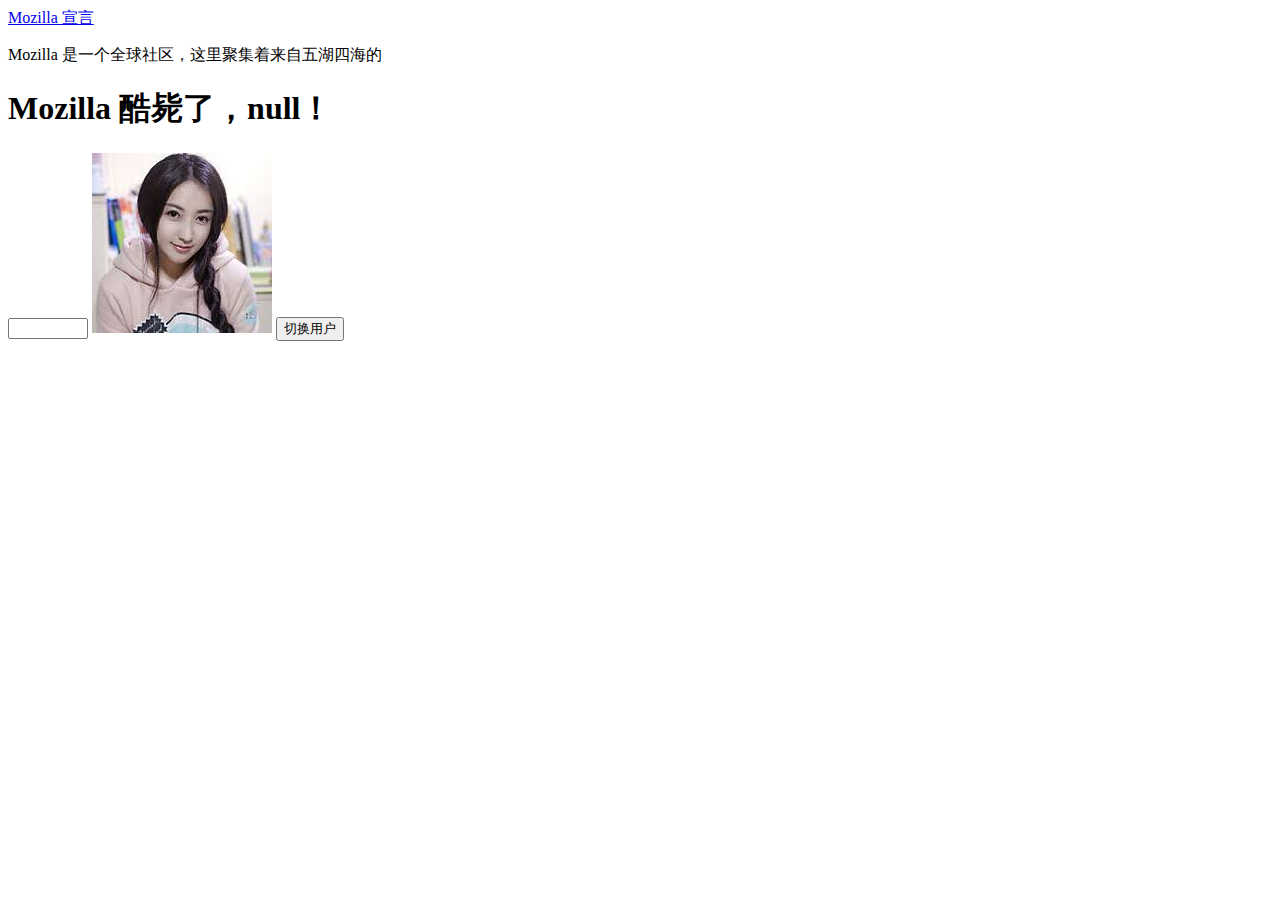
==== index.html @ 6ffc330d "Update index.html" ====
<!DOCTYPE html>
<html>
  <head>
    <meta charset="utf-8">
    <title>My test page</title>
  </head>
  <body>
  	<a href="https://www.mozilla.org/zh-CN/about/manifesto/">Mozilla 宣言</a>
  	<p>Mozilla 是一个全球社区，这里聚集着来自五湖四海的</p>

    <h1>外框高:</h1>
    <input type="number" name="外框高" placeholder=""  min="0" max="10000" id="number">
  	
    <img src="image/mm.jpeg" alt="My test image">
     <button>切换用户</button>
     <script src="scripts/main.js" ></script>

  </body>
</html>
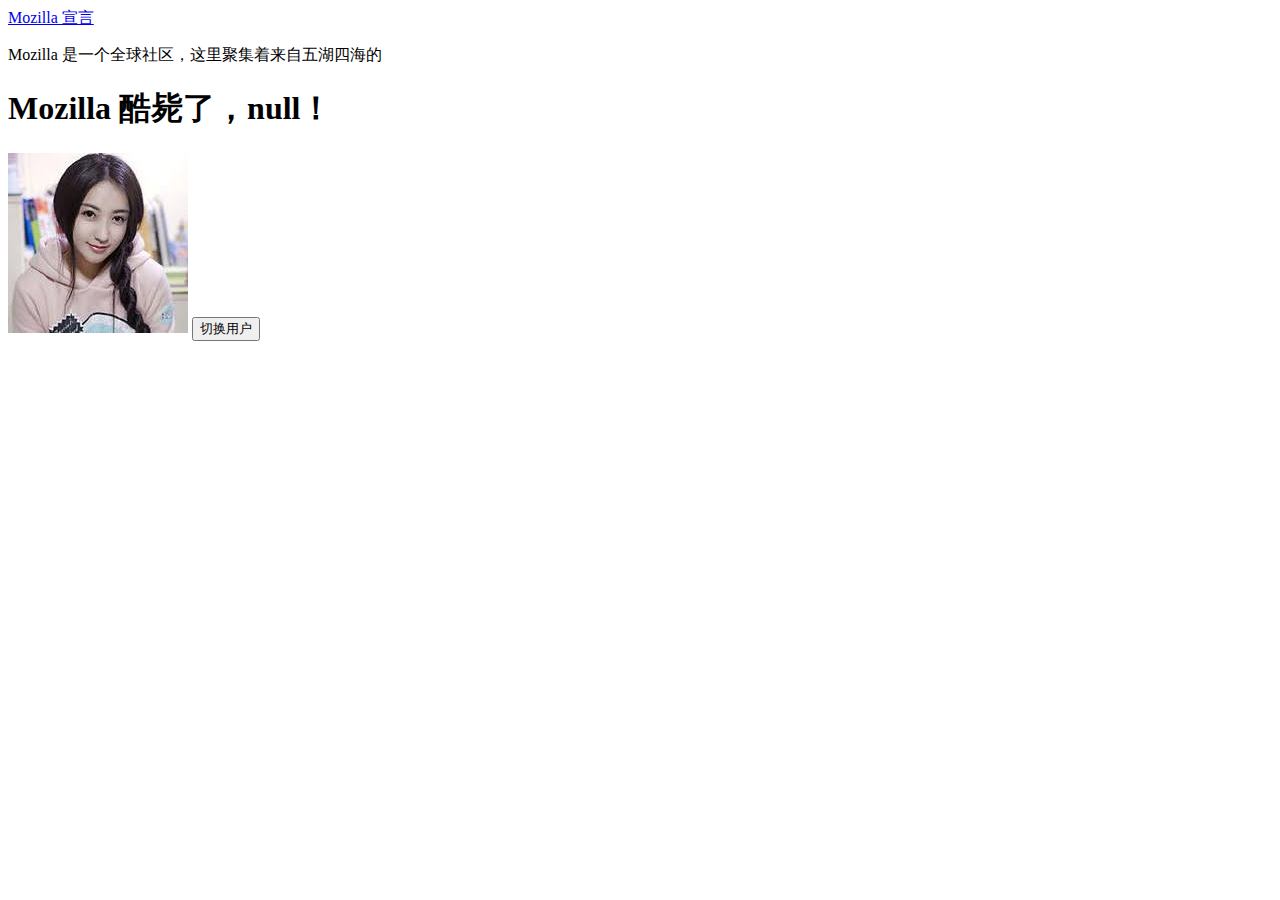
==== commit db2e5006: "Update index.html" ====
--- a/index.html
+++ b/index.html
@@ -8,8 +8,8 @@
   	<a href="https://www.mozilla.org/zh-CN/about/manifesto/">Mozilla 宣言</a>
   	<p>Mozilla 是一个全球社区，这里聚集着来自五湖四海的</p>
 
-    <h1>外框高:</h1>
-    <input type="number" name="外框高" placeholder=""  min="0" max="10000" id="number">
+    <h1>外框高:<input type="number" name="外框高" placeholder=""  min="0" max="10000" id="number"></h1>
+    
   	
     <img src="image/mm.jpeg" alt="My test image">
      <button>切换用户</button>
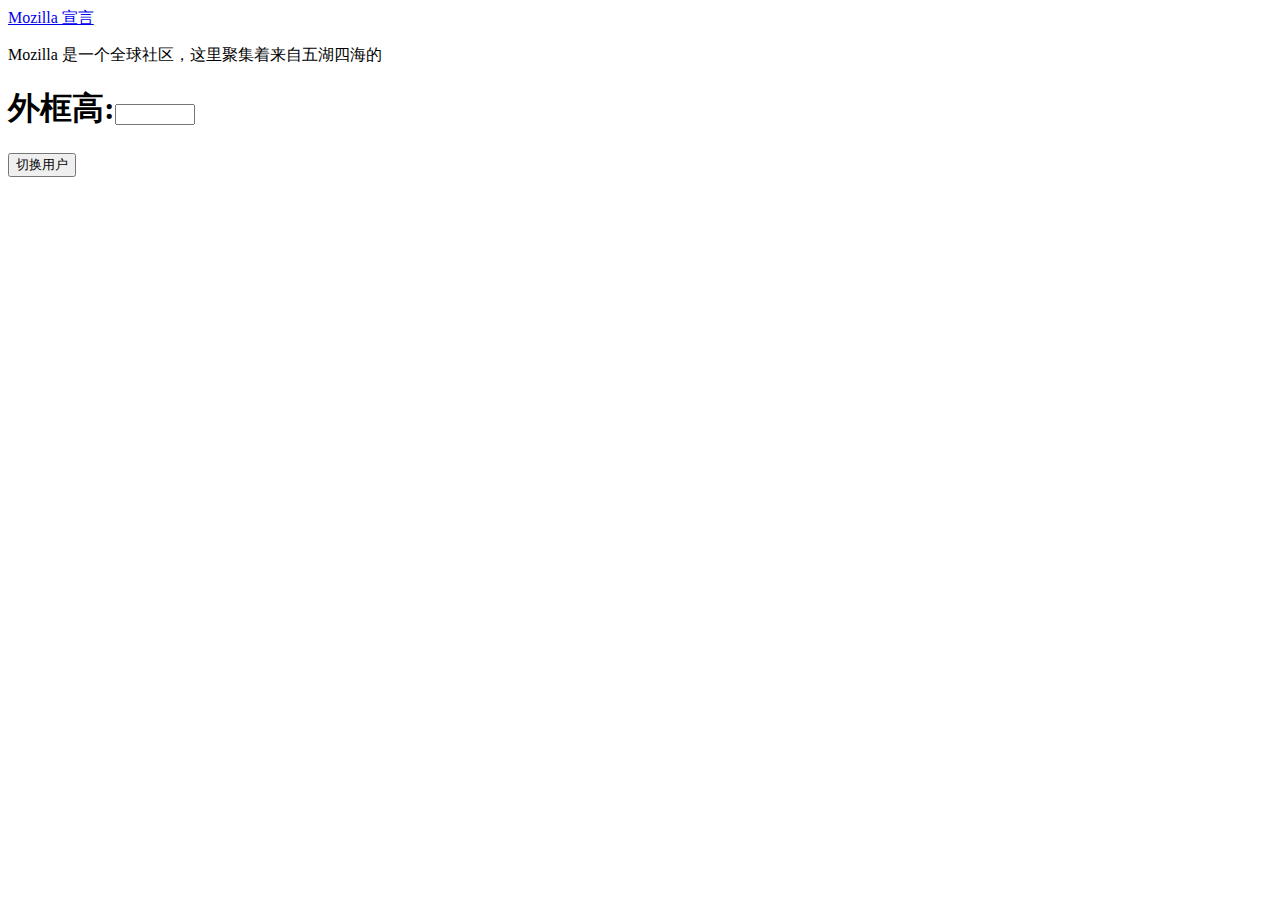
==== commit dfa102ea: "Update index.html" ====
--- a/index.html
+++ b/index.html
@@ -9,9 +9,6 @@
   	<p>Mozilla 是一个全球社区，这里聚集着来自五湖四海的</p>
 
     <h1>外框高:<input type="number" name="外框高" placeholder=""  min="0" max="10000" id="number"></h1>
-    
-  	
-    <img src="image/mm.jpeg" alt="My test image">
      <button>切换用户</button>
      <script src="scripts/main.js" ></script>
 
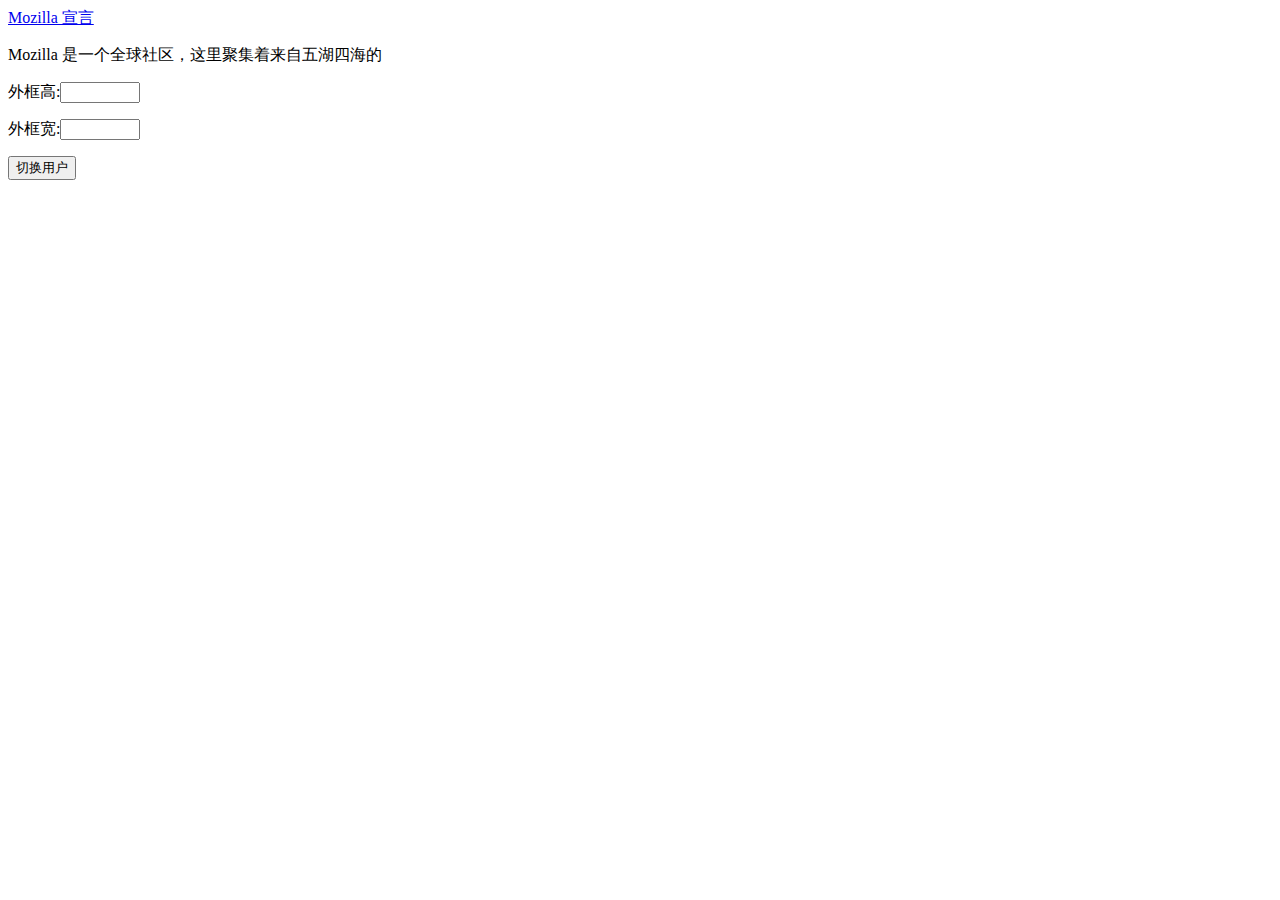
==== commit b5ceaf76: "Update index.html" ====
--- a/index.html
+++ b/index.html
@@ -8,7 +8,8 @@
   	<a href="https://www.mozilla.org/zh-CN/about/manifesto/">Mozilla 宣言</a>
   	<p>Mozilla 是一个全球社区，这里聚集着来自五湖四海的</p>
 
-    <h1>外框高:<input type="number" name="外框高" placeholder=""  min="0" max="10000" id="number"></h1>
+     <p>外框高:<input type="number" name="外框高" placeholder=""  min="0" max="10000" id="numberHight"></p>
+     <p>外框宽:<input type="number" name="外框宽" placeholder=""  min="0" max="10000" id="numberWidth"></p>
      <button>切换用户</button>
      <script src="scripts/main.js" ></script>
 
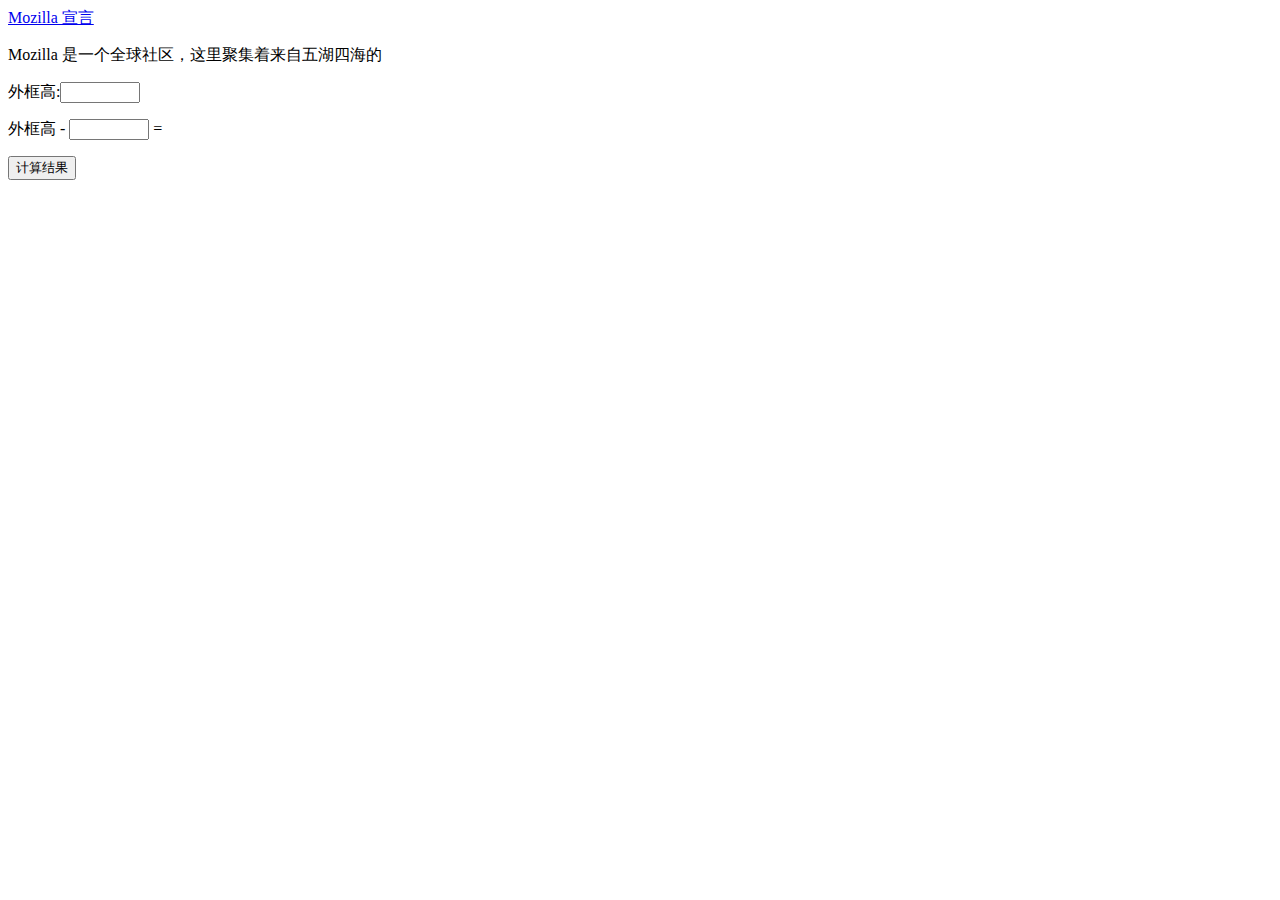
==== commit 4452b8b7: "Update index.html" ====
--- a/index.html
+++ b/index.html
@@ -9,8 +9,8 @@
   	<p>Mozilla 是一个全球社区，这里聚集着来自五湖四海的</p>
 
      <p>外框高:<input type="number" name="外框高" placeholder=""  min="0" max="10000" id="numberHight"></p>
-     <p>外框宽:<input type="number" name="外框宽" placeholder=""  min="0" max="10000" id="numberWidth"></p>
-     <button>切换用户</button>
+     <p>外框高 - <input type="number" name="外框高" placeholder=""  min="0" max="10000" id="numberHight"> = </p>
+     <button>计算结果</button>
      <script src="scripts/main.js" ></script>
 
   </body>
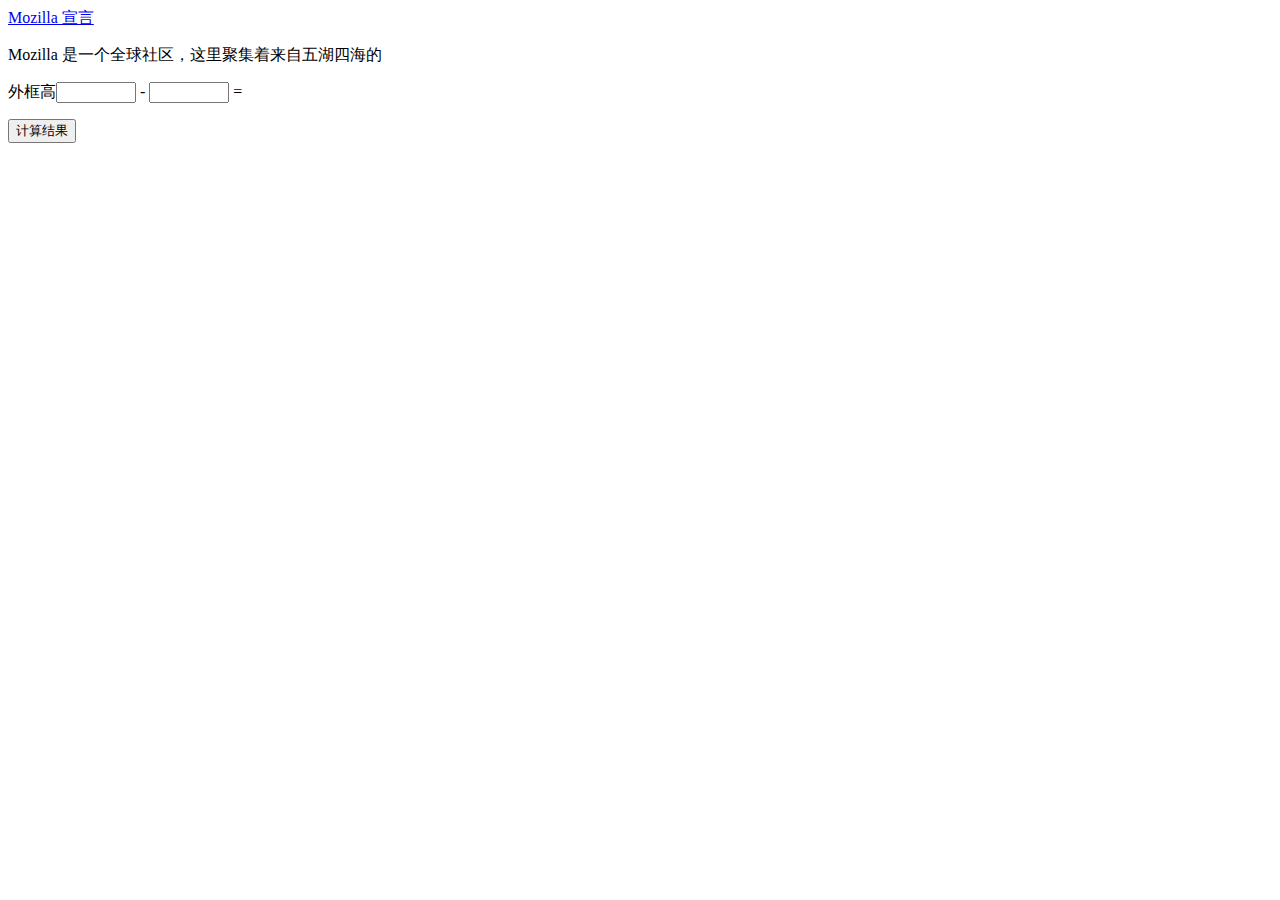
==== commit 4b5116a8: "Update index.html" ====
--- a/index.html
+++ b/index.html
@@ -7,9 +7,7 @@
   <body>
   	<a href="https://www.mozilla.org/zh-CN/about/manifesto/">Mozilla 宣言</a>
   	<p>Mozilla 是一个全球社区，这里聚集着来自五湖四海的</p>
-
-     <p>外框高:<input type="number" name="外框高" placeholder=""  min="0" max="10000" id="numberHight"></p>
-     <p>外框高 - <input type="number" name="外框高" placeholder=""  min="0" max="10000" id="numberHight"> = </p>
+     <p>外框高<input type="number" name="外框高" placeholder=""  min="0" max="10000" id="numberHight"> - <input type="number" name="外框高" placeholder=""  min="0" max="10000" id="numberHight"> = </p>
      <button>计算结果</button>
      <script src="scripts/main.js" ></script>
 
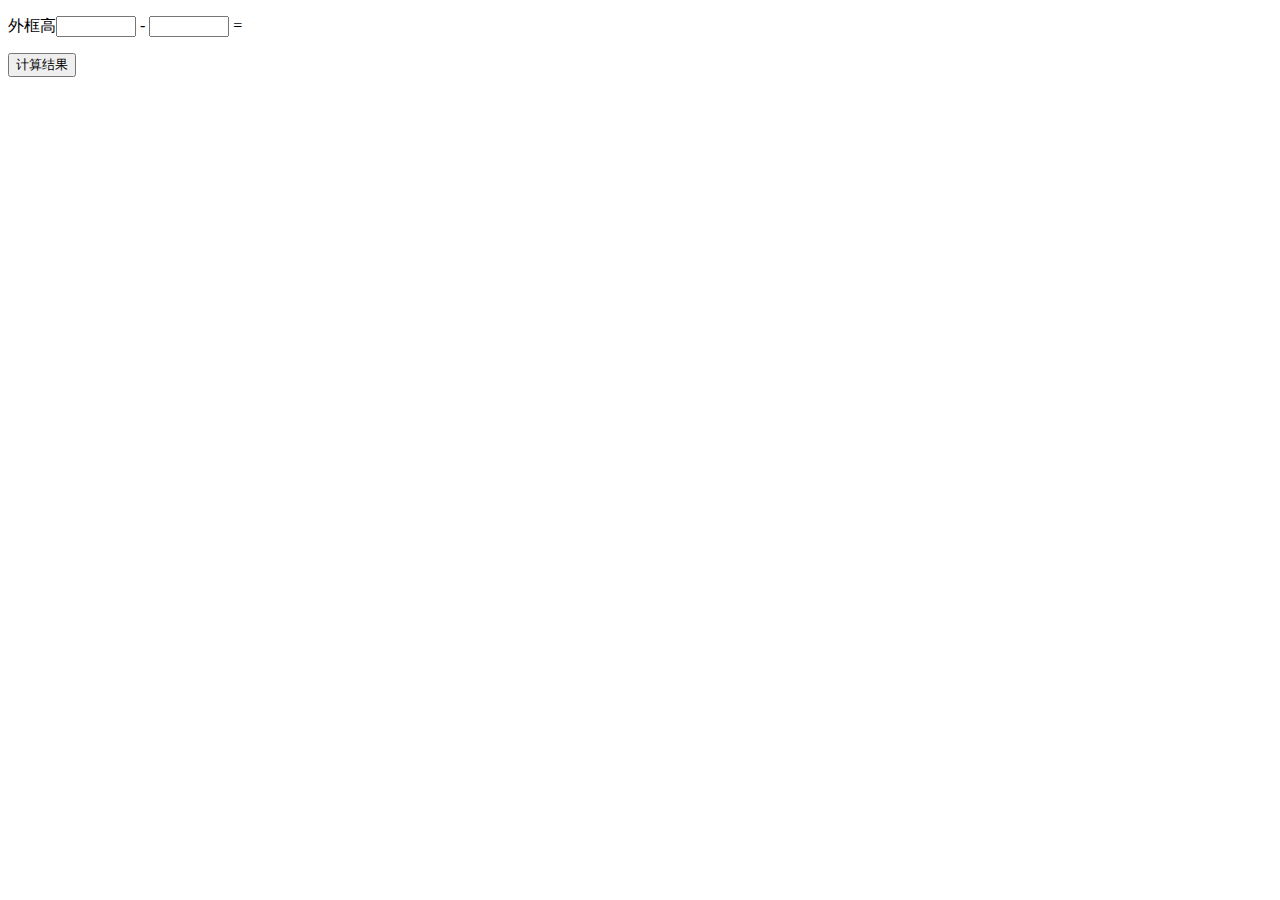
==== commit 8e4c7c28: "Update index.html" ====
--- a/index.html
+++ b/index.html
@@ -5,9 +5,8 @@
     <title>My test page</title>
   </head>
   <body>
-  	<a href="https://www.mozilla.org/zh-CN/about/manifesto/">Mozilla 宣言</a>
-  	<p>Mozilla 是一个全球社区，这里聚集着来自五湖四海的</p>
-     <p>外框高<input type="number" name="外框高" placeholder=""  min="0" max="10000" id="numberHight"> - <input type="number" name="外框高" placeholder=""  min="0" max="10000" id="numberHight"> = </p>
+     <p>外框高<input type="number" name="外框高" placeholder=""  min="0" max="10000" id="numberHight"> - <input type="number"
+        name="外框高" placeholder=""  min="0" max="10000" id="numberHight"> = </p>
      <button>计算结果</button>
      <script src="scripts/main.js" ></script>
 
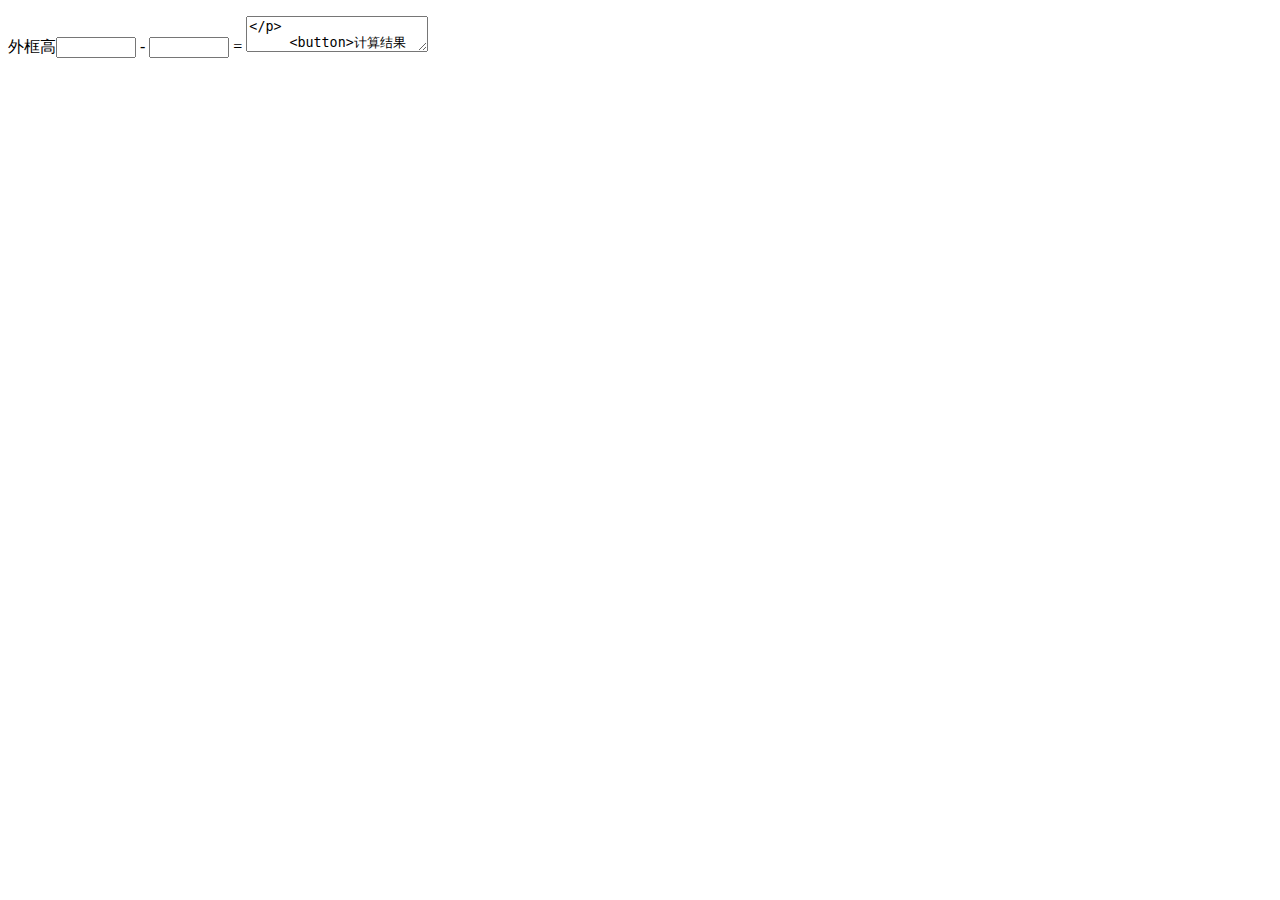
==== commit 550f0ef5: "Update index.html" ====
--- a/index.html
+++ b/index.html
@@ -6,7 +6,8 @@
   </head>
   <body>
      <p>外框高<input type="number" name="外框高" placeholder=""  min="0" max="10000" id="numberHight"> - <input type="number"
-        name="外框高" placeholder=""  min="0" max="10000" id="numberHight"> = </p>
+        name="外框高" placeholder=""  min="0" max="10000" id="numberHight"> = <textarea 光企高
+</textarea></p>
      <button>计算结果</button>
      <script src="scripts/main.js" ></script>
 
